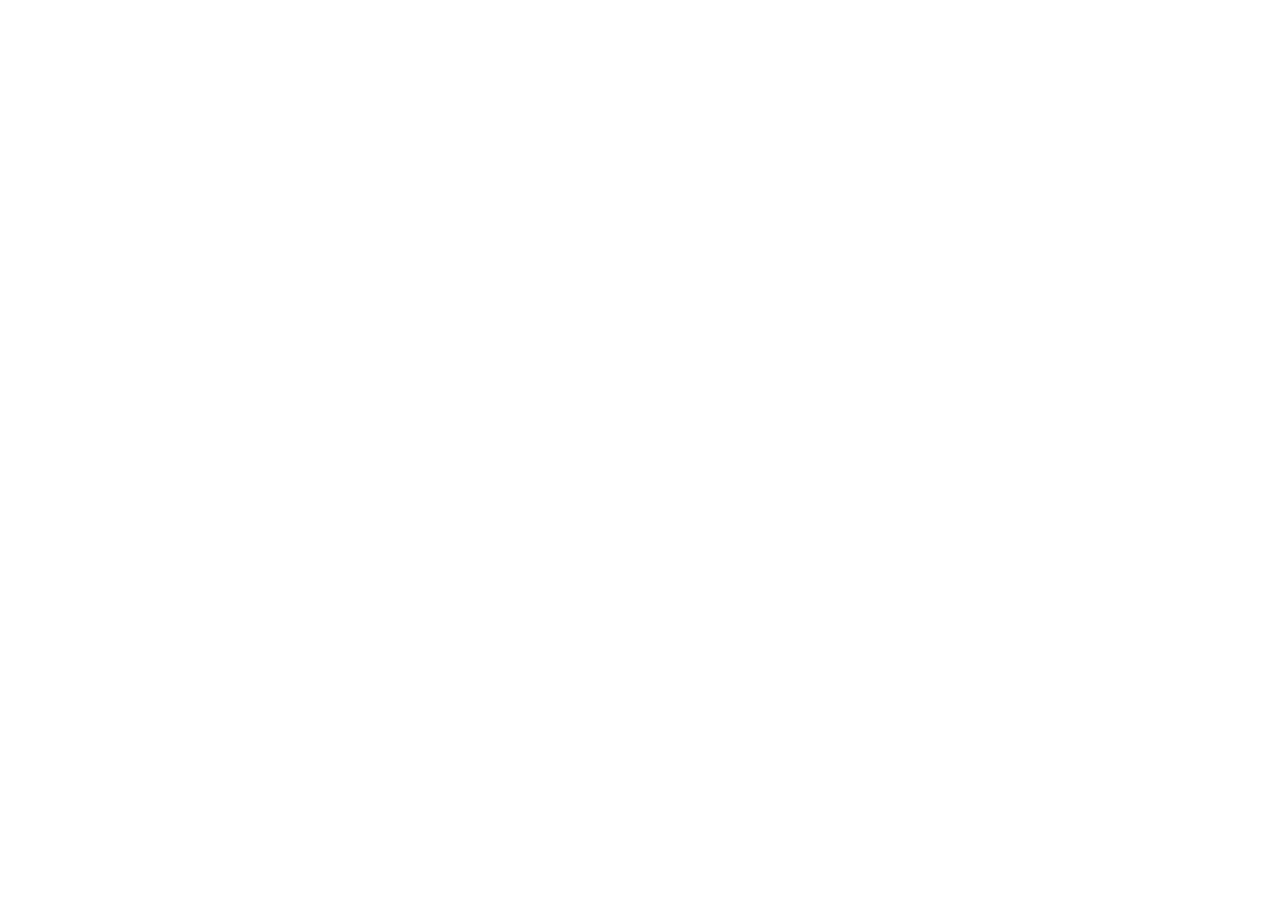
==== item.html @ 60c67ecf "item開発開始" ====
<!doctype html>
<html lang="ja">
	<head>
		<meta charset="UTF-8" />
		<meta name="viewport" content="width=device-width, initial-scale=1.0" />
		<title>Document</title>
	</head>
	<body></body>
</html>
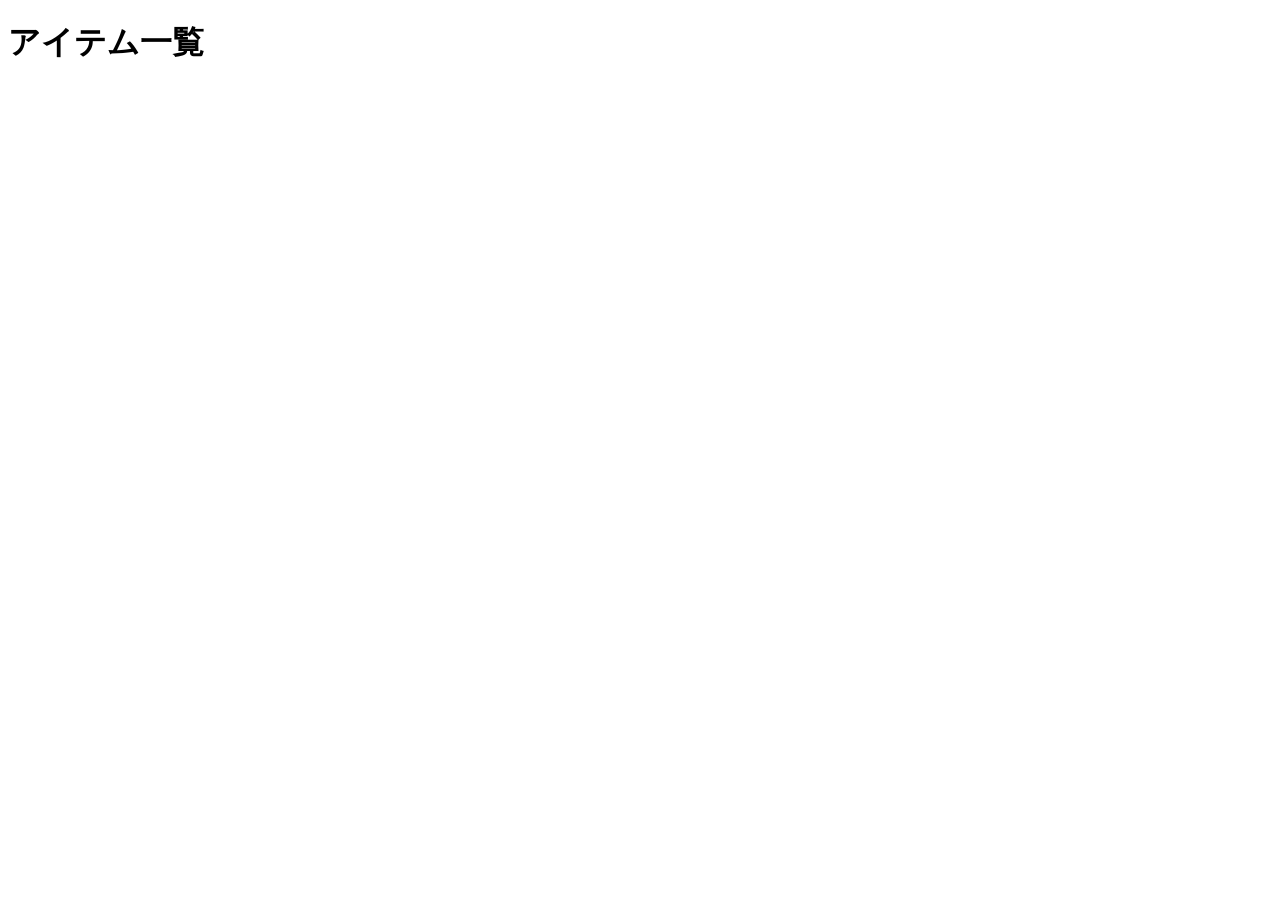
==== commit f0b22cbb: "test" ====
--- a/item.html
+++ b/item.html
@@ -5,5 +5,7 @@
 		<meta name="viewport" content="width=device-width, initial-scale=1.0" />
 		<title>Document</title>
 	</head>
-	<body></body>
+	<body>
+		<h1>アイテム一覧</h1>
+	</body>
 </html>
